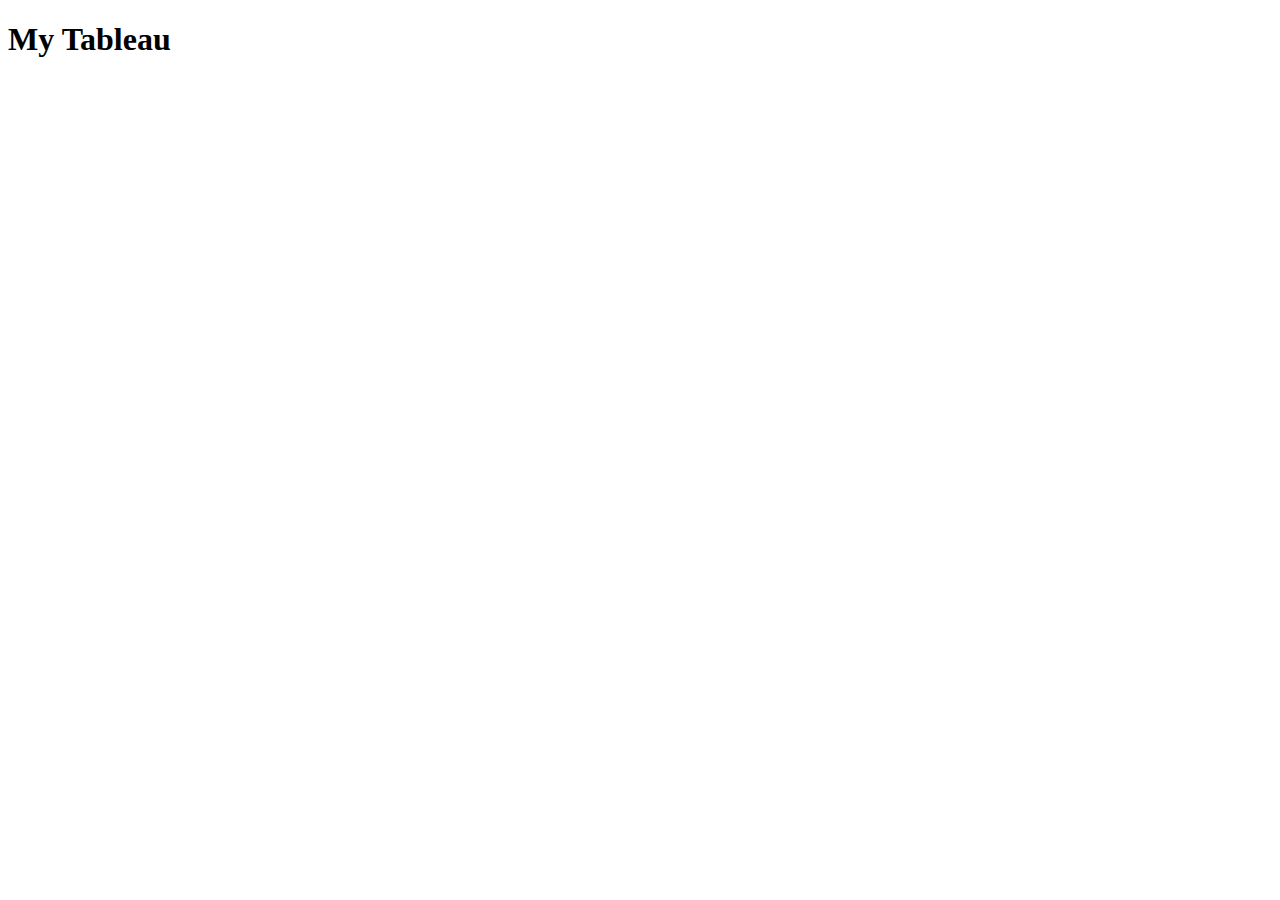
==== project.html @ b8cfcb77 "Add files via upload" ====
<!DOCTYPE html>
<html lang="en">

<head>
    <meta charset="UTF-8">
    <meta http-equiv="X-UA-Compatible" content="IE=edge">
    <meta name="viewport" content="width=device-width, initial-scale=1.0">
    <title>My Project</title>
</head>

<body>
    <h1>My Tableau</h1>
    <div class='tableauPlaceholder' id='viz1681324571688' style='position: relative'><noscript><a href='#'><img
                    alt='Family Trees '
                    src='https:&#47;&#47;public.tableau.com&#47;static&#47;images&#47;Fa&#47;FamilyTreesofAncientMythology&#47;FamilyTrees&#47;1_rss.png'
                    style='border: none' /></a></noscript><object class='tableauViz' style='display:none;'>
            <param name='host_url' value='https%3A%2F%2Fpublic.tableau.com%2F' />
            <param name='embed_code_version' value='3' />
            <param name='site_root' value='' />
            <param name='name' value='FamilyTreesofAncientMythology&#47;FamilyTrees' />
            <param name='tabs' value='no' />
            <param name='toolbar' value='yes' />
            <param name='static_image'
                value='https:&#47;&#47;public.tableau.com&#47;static&#47;images&#47;Fa&#47;FamilyTreesofAncientMythology&#47;FamilyTrees&#47;1.png' />
            <param name='animate_transition' value='yes' />
            <param name='display_static_image' value='yes' />
            <param name='display_spinner' value='yes' />
            <param name='display_overlay' value='yes' />
            <param name='display_count' value='yes' />
            <param name='language' value='en-US' />
        </object></div>
    <script
        type='text/javascript'>                    var divElement = document.getElementById('viz1681324571688'); var vizElement = divElement.getElementsByTagName('object')[0]; vizElement.style.width = '1200px'; vizElement.style.height = '3177px'; var scriptElement = document.createElement('script'); scriptElement.src = 'https://public.tableau.com/javascripts/api/viz_v1.js'; vizElement.parentNode.insertBefore(scriptElement, vizElement);                </script>
</body>

</html>
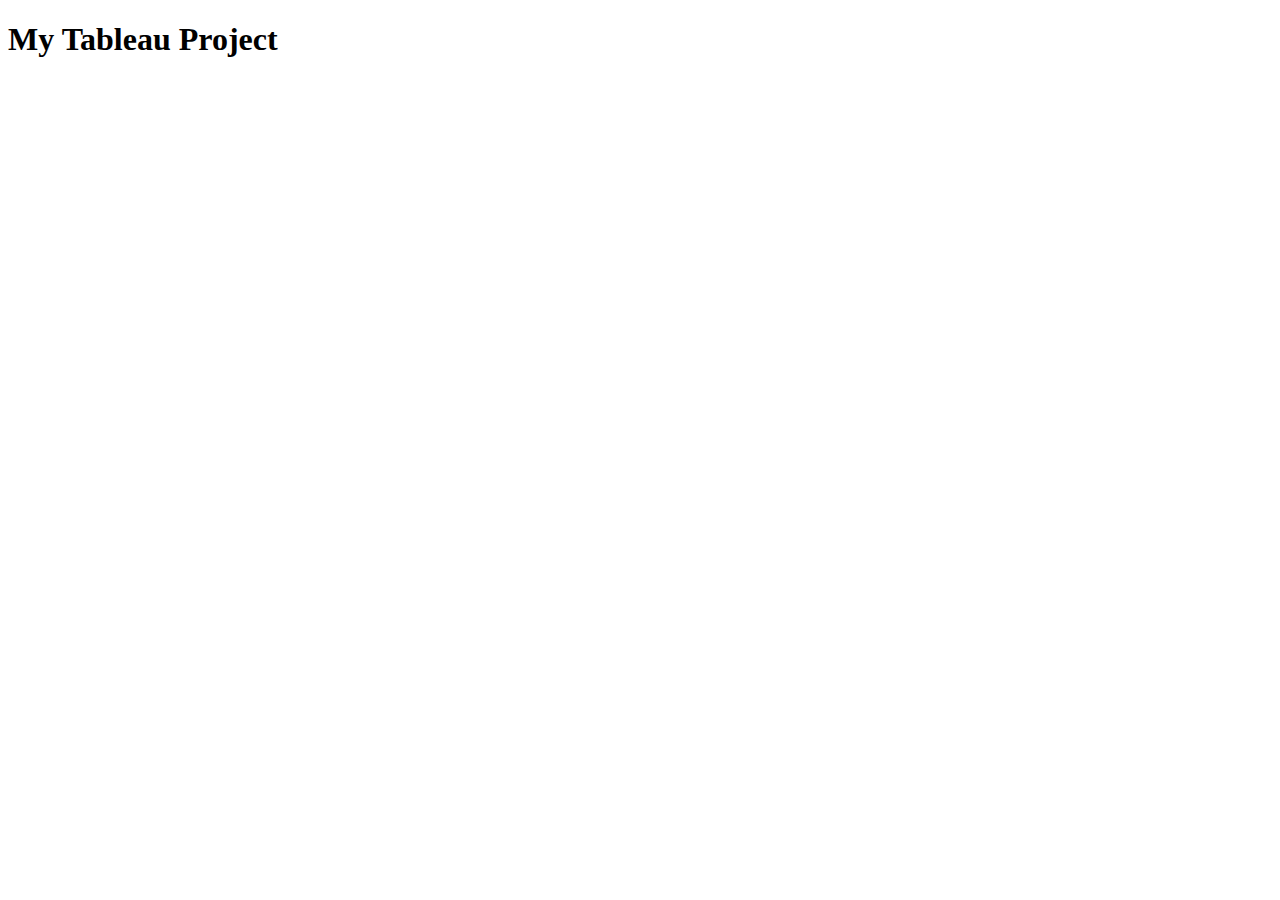
==== commit 608d7bbd: "Add files via upload" ====
--- a/project.html
+++ b/project.html
@@ -9,7 +9,7 @@
 </head>
 
 <body>
-    <h1>My Tableau</h1>
+    <h1>My Tableau Project</h1>
     <div class='tableauPlaceholder' id='viz1681324571688' style='position: relative'><noscript><a href='#'><img
                     alt='Family Trees '
                     src='https:&#47;&#47;public.tableau.com&#47;static&#47;images&#47;Fa&#47;FamilyTreesofAncientMythology&#47;FamilyTrees&#47;1_rss.png'
